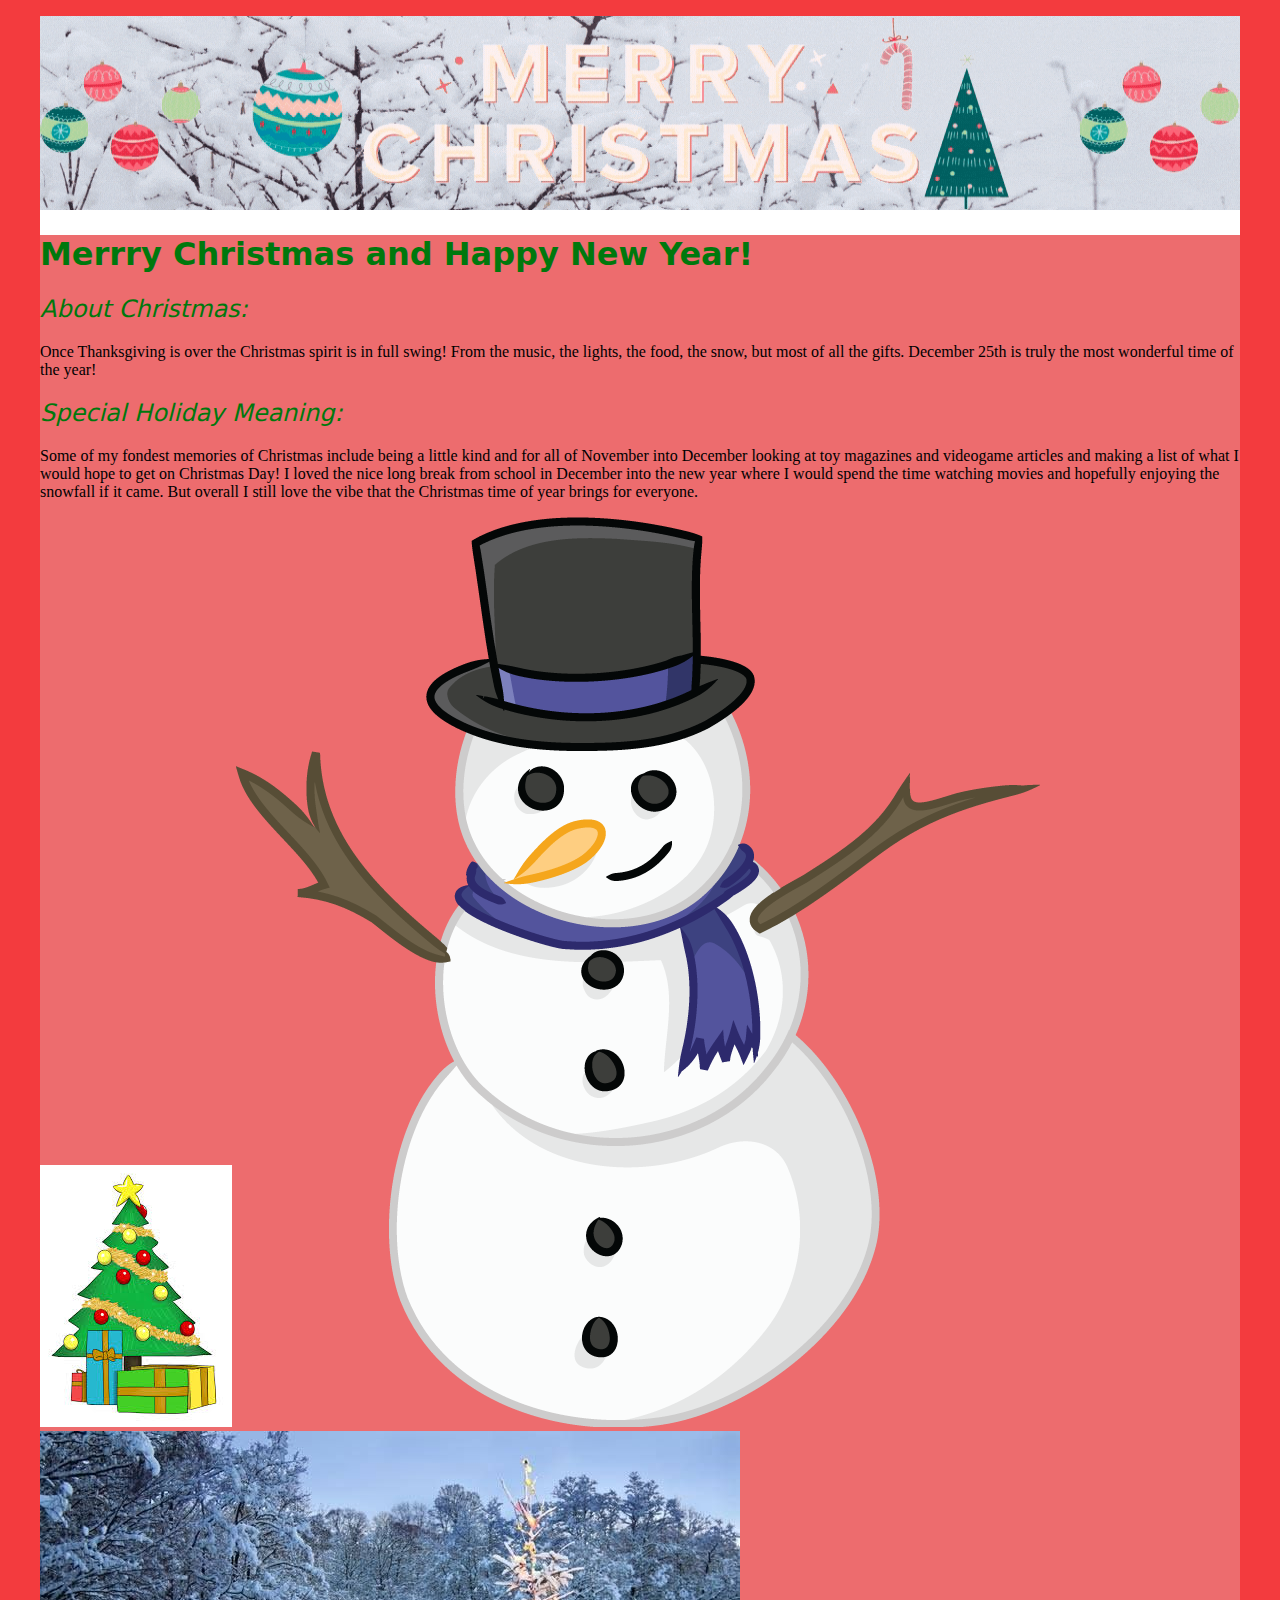
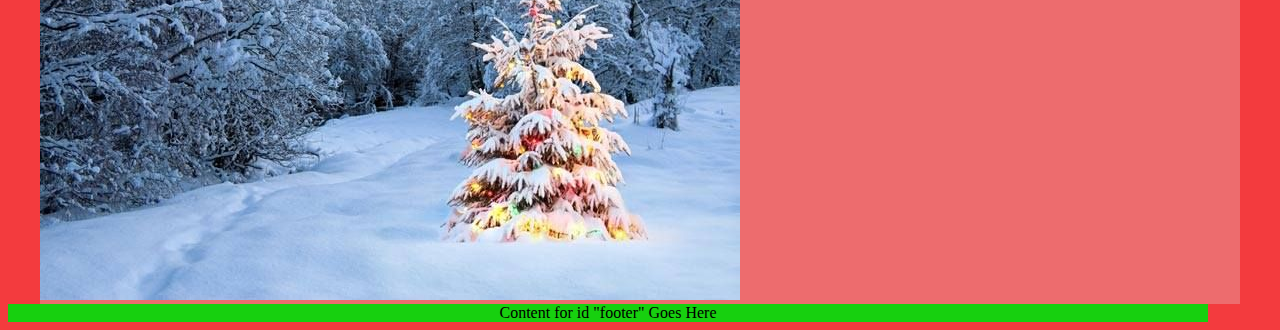
==== food.html @ 60813203 "1" ====
<!doctype html>
<html><!-- InstanceBegin template="/Templates/holidayTemplate.dwt" codeOutsideHTMLIsLocked="false" -->
<head>
<meta charset="utf-8">
<!-- InstanceBeginEditable name="doctitle" -->
<title>Roman's Holiday Website</title>
<!-- InstanceEndEditable -->
<!-- InstanceBeginEditable name="head" -->
<!-- InstanceEndEditable -->
<link href="styles/holidayStyles.css" rel="stylesheet" type="text/css">
<!--The following script tag downloads a font from the Adobe Edge Web Fonts server for use within the web page. We recommend that you do not modify it.--><script>var __adobewebfontsappname__="dreamweaver"</script><script src="http://use.edgefonts.net/allura:n4:default.js" type="text/javascript"></script>
</head>

<body>
<div id="wrapper">
  <div id="banner">
  <p><img src="images/Berretta Holiday Banner 1.gif" width="1200" height="194" alt=""/></p>
  </div>
  <div id="main">
    <h1><strong>Merrry Christmas and Happy New Year!</strong></h1>
    <h2><em>About Christmas:</em></h2>
    <p>Once Thanksgiving is over the Christmas spirit is in full swing! From the music, the lights, the food, the snow, but most of all the gifts. December 25th is truly the most wonderful time of the year!</p>
    <h2><em>Special Holiday Meaning:</em></h2>
    <p>Some of my fondest memories of Christmas include being a little kind and for all of November into December looking at toy magazines and videogame articles and making a list of what I would hope to get on Christmas Day! I loved the nice long break from school in December into the new year where I would spend the time watching movies and hopefully enjoying the snowfall if it came. But overall I still love the vibe that the Christmas time of year brings for everyone.</p>
    <img src="images/clipart tree present.jpg" width="192" height="262" alt=""/>
    <img src="images/snowman.png" width="804" height="910" alt=""/>
    <img src="images/snowy christmas tree.jpg" width="700" height="469" alt=""/></div>
</div> 
<!--wrap end-->
<div id="footer">Content for  id "footer" Goes Here</div>
	

	
</body>

<!-- InstanceEnd --></html>
---- styles/holidayStyles.css ----
@charset "utf-8";
/* Holiday Website CSS Document */

body {
    background-color: #F33B3E;
}
title {
    color: #00780D;
    font-weight: 900;
}
h1 {
    font-weight: 500;
    font-family: "Lucida Grande", "Lucida Sans Unicode", "Lucida Sans", "DejaVu Sans", Verdana, sans-serif;
    font-style: normal;
    color: #00780D;
}
h2 {
    color: #00780D;
    font-family: "Lucida Grande", "Lucida Sans Unicode", "Lucida Sans", "DejaVu Sans", Verdana, sans-serif;
    font-weight: 400;
}
#wrapper {
    background-color: #FFFFFF;
    margin: auto;
    width: 1200px;
}
#main {
    background-color: #ED6C6E;
}
#footer {
    background-color: #17D00F;
    text-align: center;
    width: 1200px;
}
#banner {
    width: 1200px;
}
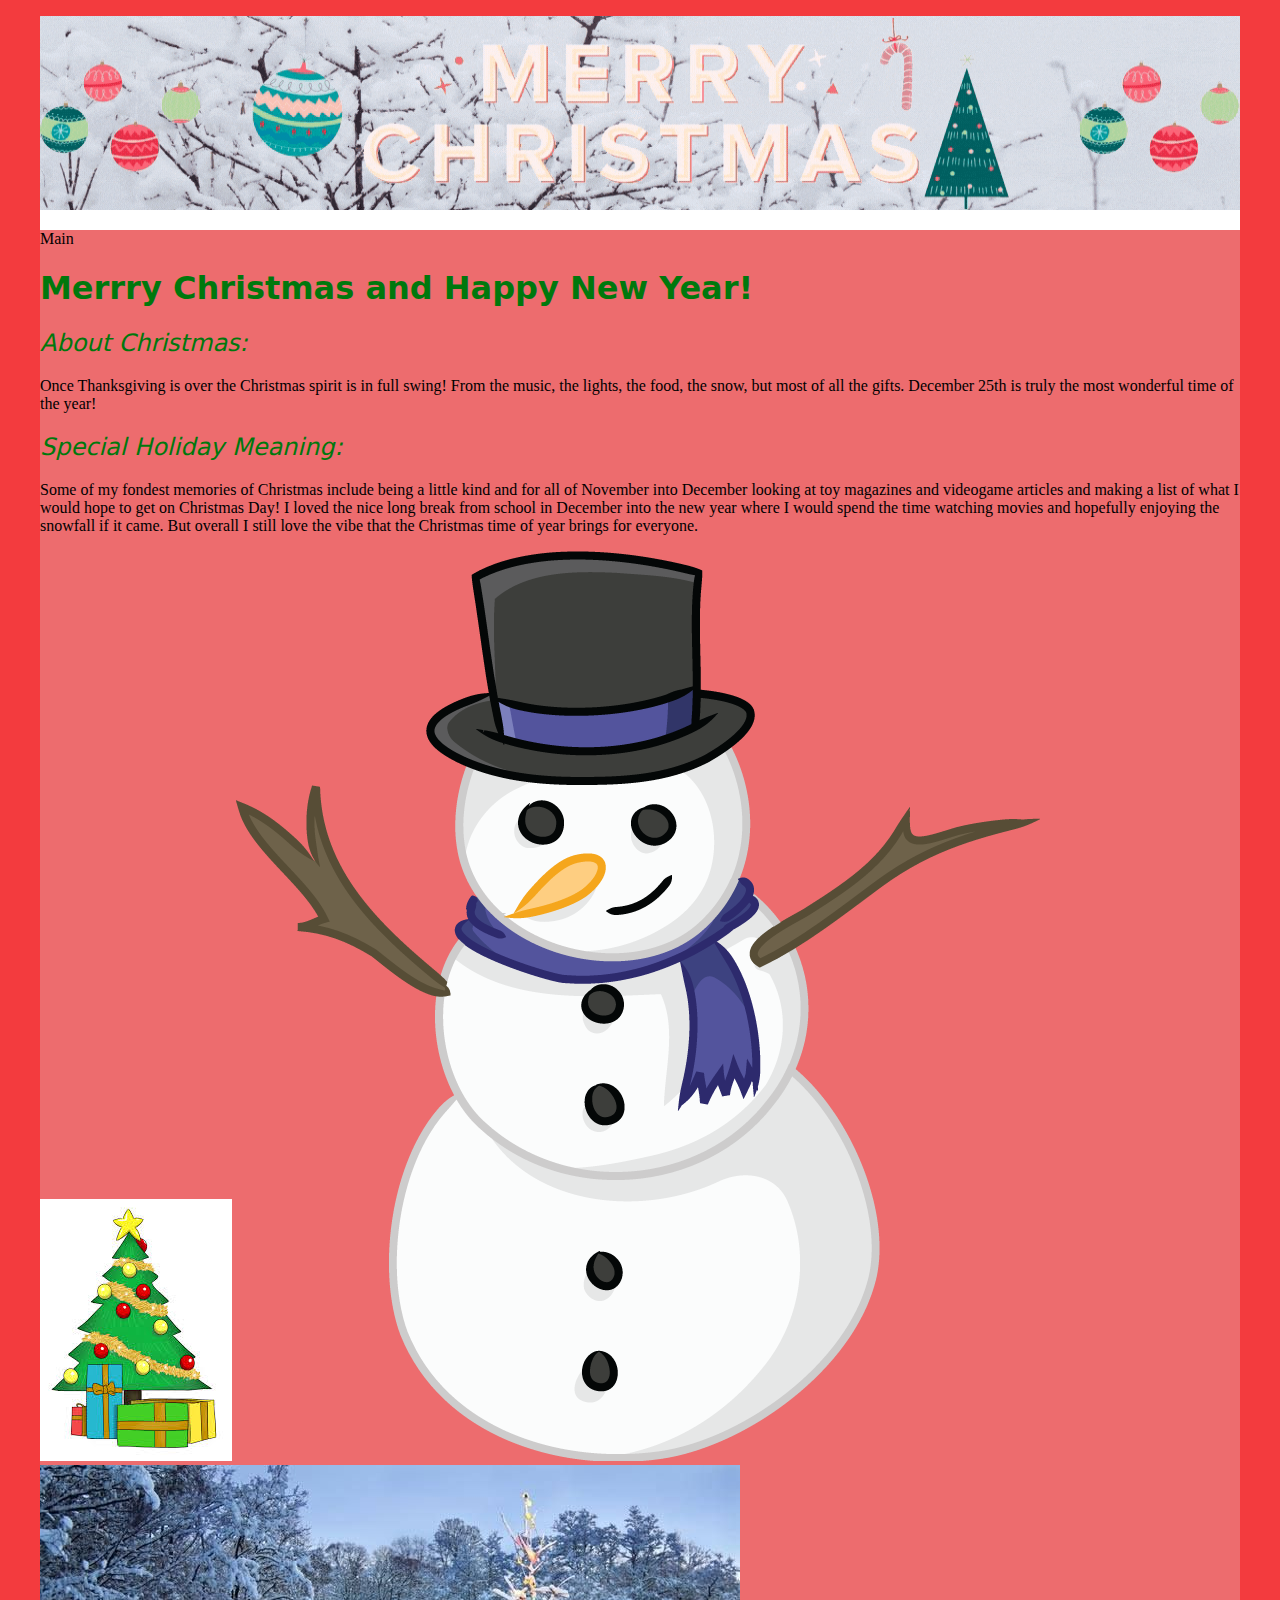
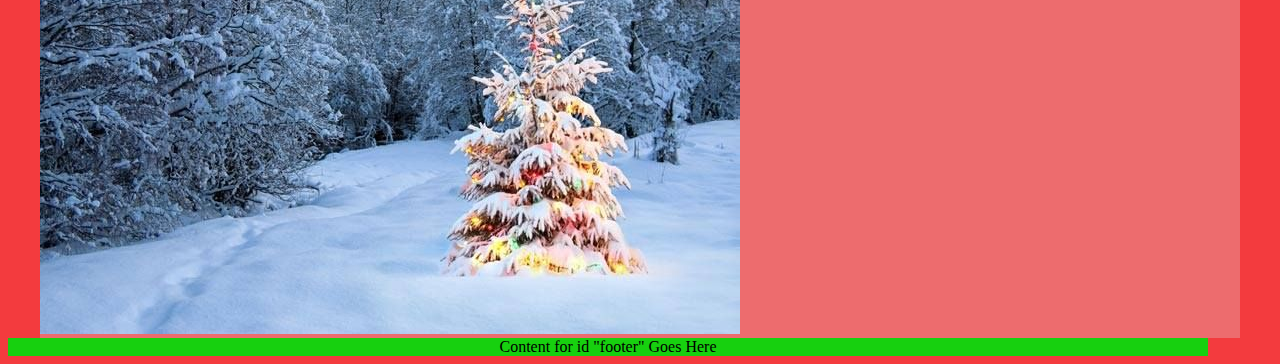
==== commit dde4ffd6: "1" ====
--- a/food.html
+++ b/food.html
@@ -14,17 +14,21 @@
 <body>
 <div id="wrapper">
   <div id="banner">
-  <p><img src="images/Berretta Holiday Banner 1.gif" width="1200" height="194" alt=""/></p>
+  <p><img src="images/Berretta%20Holiday%20Banner%201.gif" width="1200" height="194" alt=""/></p>
   </div>
   <div id="main">
+	  <!-- InstanceBeginEditable name="content" -->
+	  Main
     <h1><strong>Merrry Christmas and Happy New Year!</strong></h1>
     <h2><em>About Christmas:</em></h2>
     <p>Once Thanksgiving is over the Christmas spirit is in full swing! From the music, the lights, the food, the snow, but most of all the gifts. December 25th is truly the most wonderful time of the year!</p>
     <h2><em>Special Holiday Meaning:</em></h2>
     <p>Some of my fondest memories of Christmas include being a little kind and for all of November into December looking at toy magazines and videogame articles and making a list of what I would hope to get on Christmas Day! I loved the nice long break from school in December into the new year where I would spend the time watching movies and hopefully enjoying the snowfall if it came. But overall I still love the vibe that the Christmas time of year brings for everyone.</p>
-    <img src="images/clipart tree present.jpg" width="192" height="262" alt=""/>
+    <img src="images/clipart%20tree%20present.jpg" width="192" height="262" alt=""/>
     <img src="images/snowman.png" width="804" height="910" alt=""/>
-    <img src="images/snowy christmas tree.jpg" width="700" height="469" alt=""/></div>
+    <img src="images/snowy%20christmas%20tree.jpg" width="700" height="469" alt=""/>
+	 <!-- InstanceEndEditable -->
+  </div> <!-- main end -->
 </div> 
 <!--wrap end-->
 <div id="footer">Content for  id "footer" Goes Here</div>
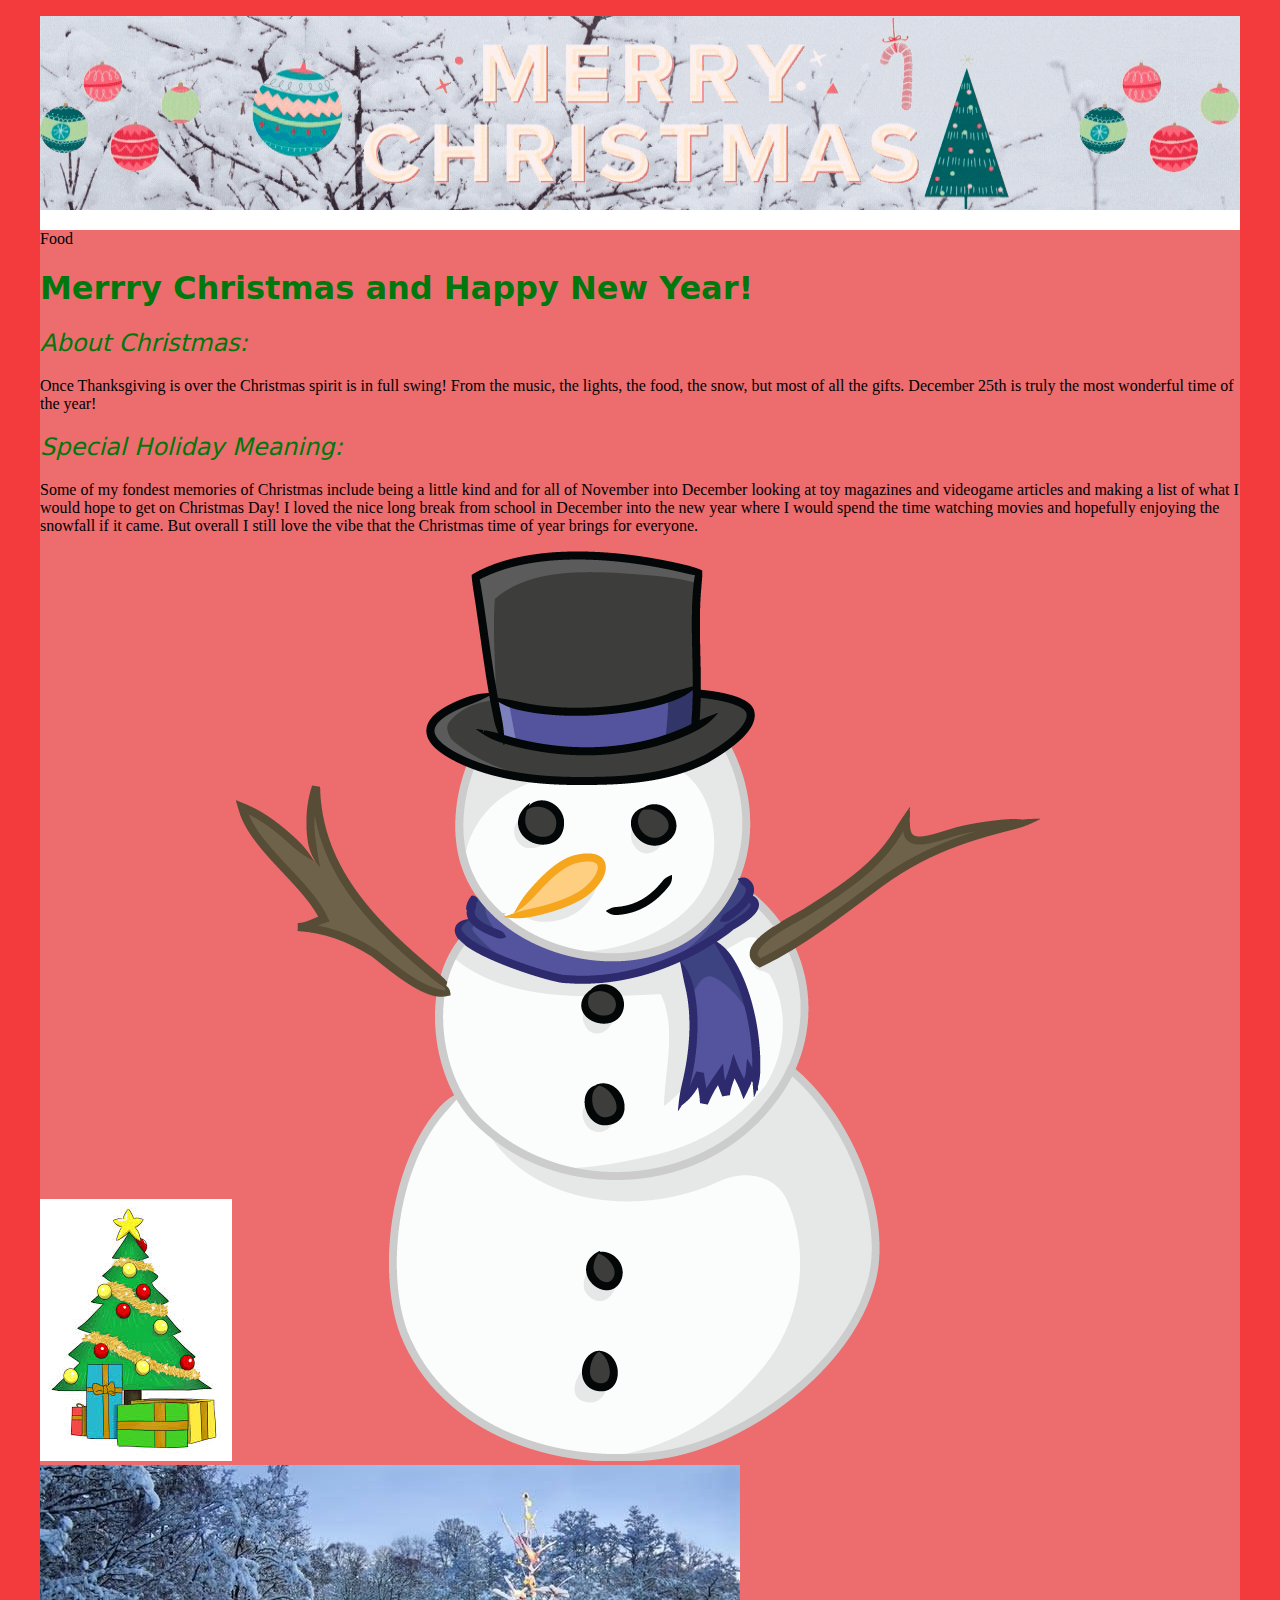
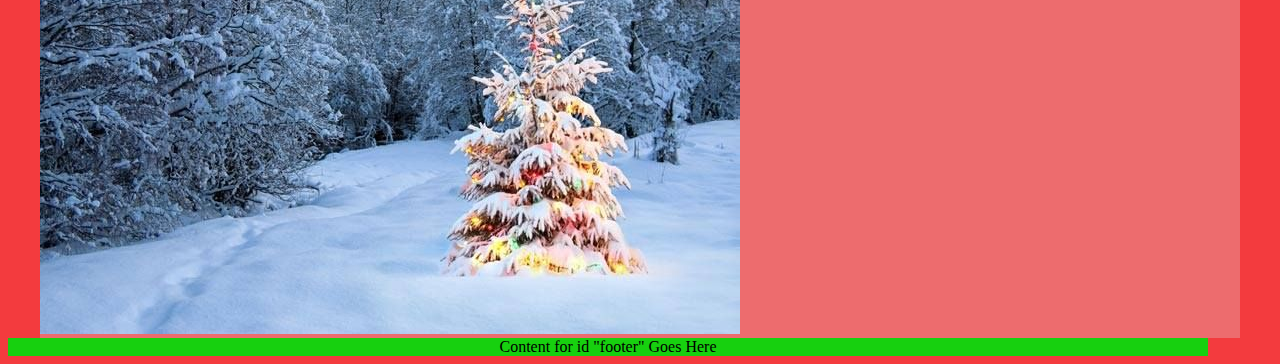
==== commit 0ec168c8: "1" ====
--- a/food.html
+++ b/food.html
@@ -17,9 +17,8 @@
   <p><img src="images/Berretta%20Holiday%20Banner%201.gif" width="1200" height="194" alt=""/></p>
   </div>
   <div id="main">
-	  <!-- InstanceBeginEditable name="content" -->
-	  Main
-    <h1><strong>Merrry Christmas and Happy New Year!</strong></h1>
+	  <!-- InstanceBeginEditable name="content" -->Food
+      <h1><strong>Merrry Christmas and Happy New Year!</strong></h1>
     <h2><em>About Christmas:</em></h2>
     <p>Once Thanksgiving is over the Christmas spirit is in full swing! From the music, the lights, the food, the snow, but most of all the gifts. December 25th is truly the most wonderful time of the year!</p>
     <h2><em>Special Holiday Meaning:</em></h2>
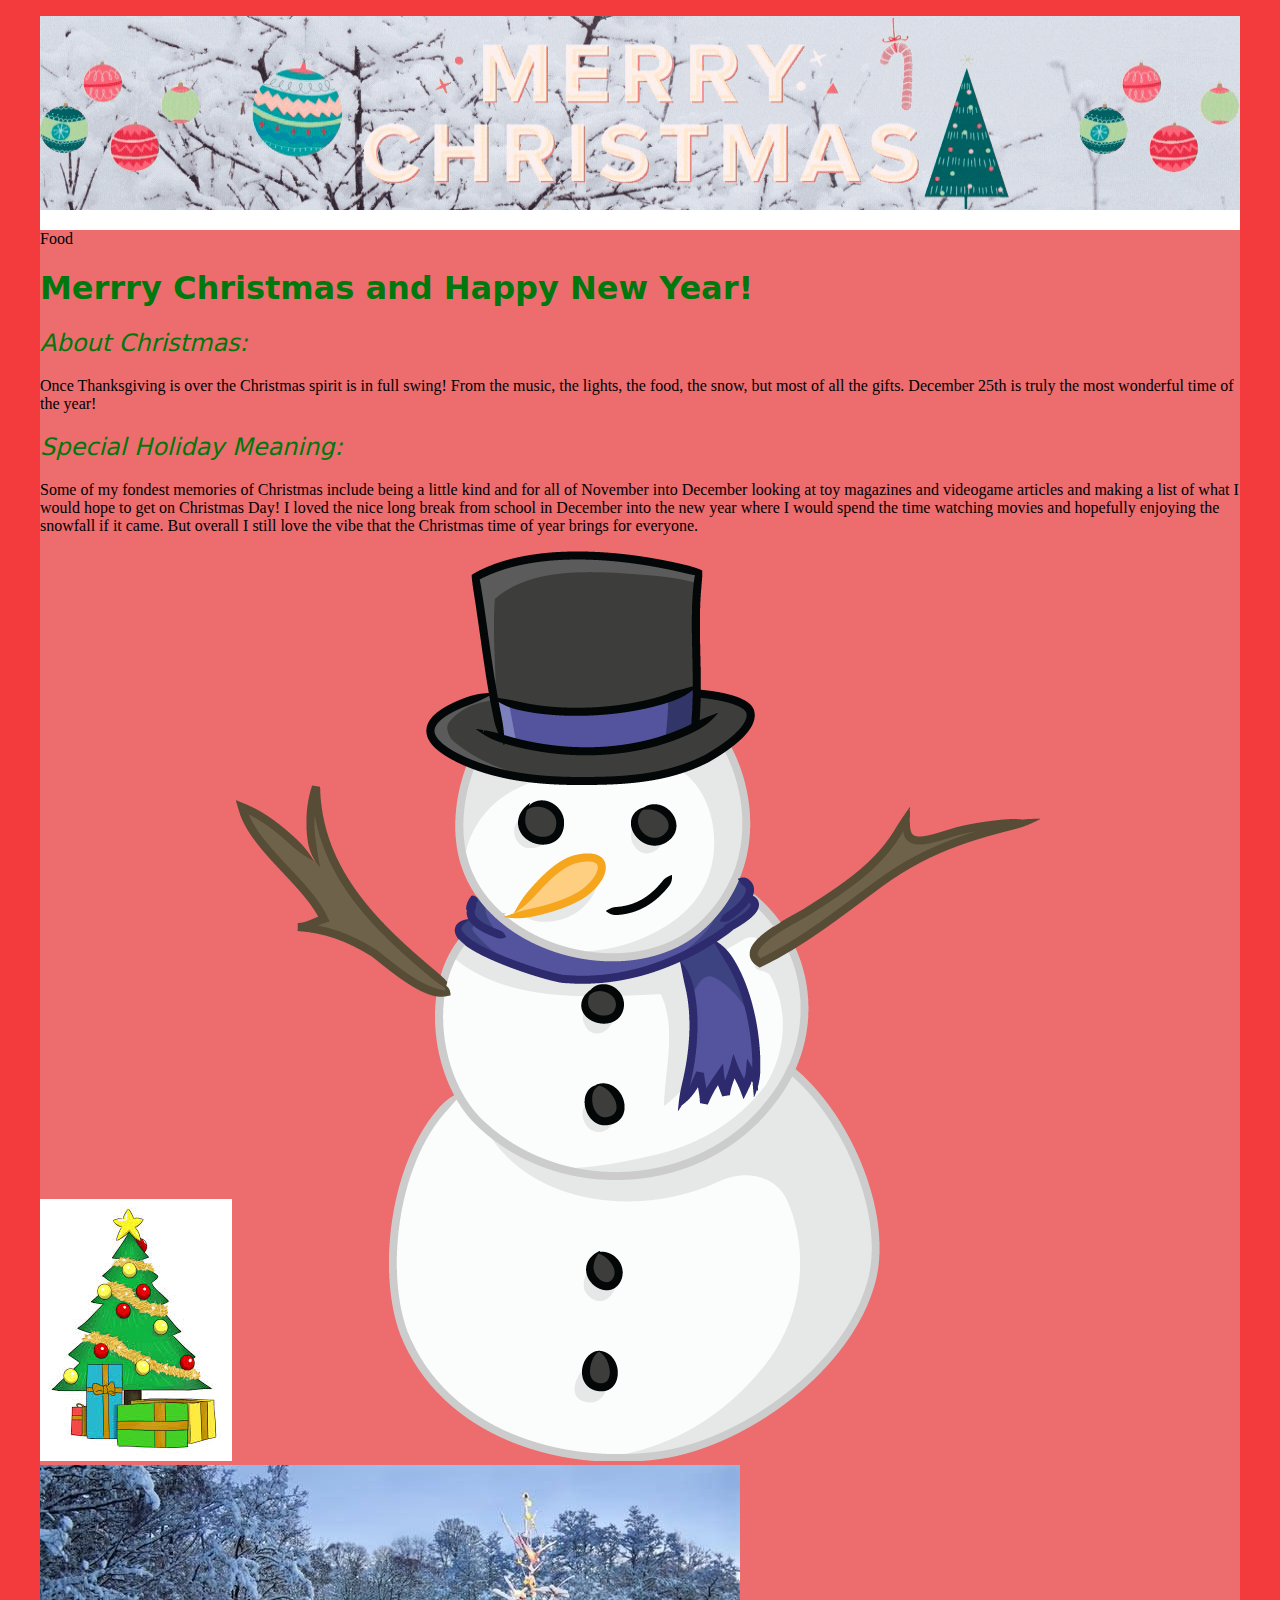
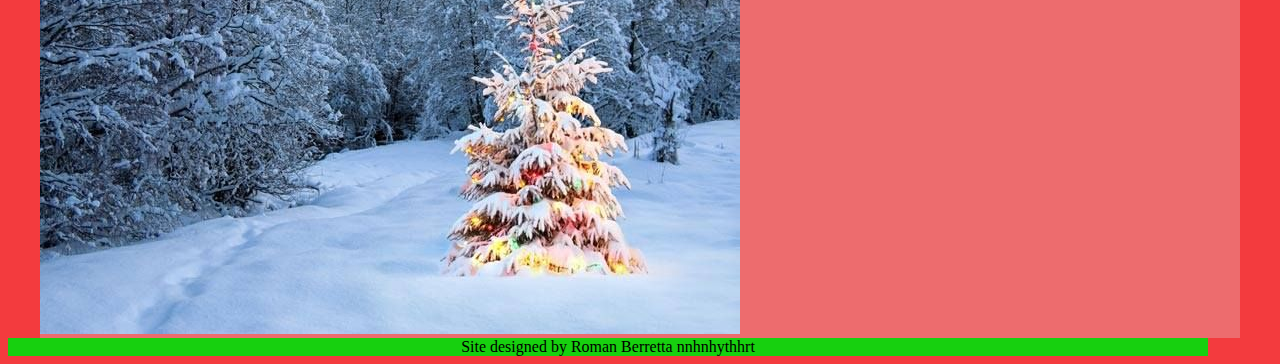
==== commit 419b98cb: "1" ====
--- a/food.html
+++ b/food.html
@@ -30,7 +30,7 @@
   </div> <!-- main end -->
 </div> 
 <!--wrap end-->
-<div id="footer">Content for  id "footer" Goes Here</div>
+<div id="footer">Site designed by Roman Berretta nnhnhythhrt</div>
 	
 
 	
